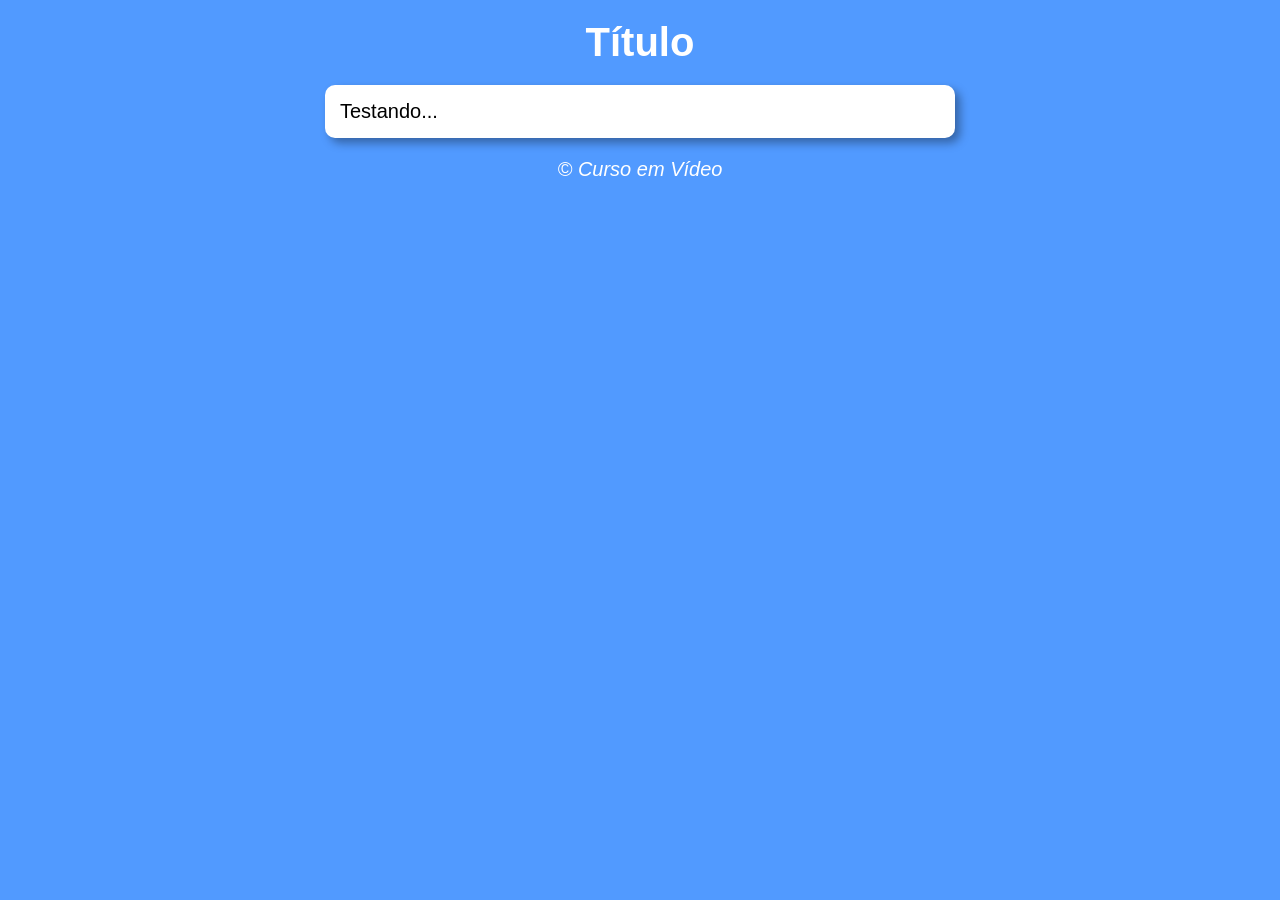
==== Aula12ex/ex014/modelo.html @ 14a455b0 "Inicio do projeto com JavaScript" ====
<!doctype html>
<html lang="pt-br">
  <head>
    <meta charset="UTF-8" />
    <meta name="viewport" content="width=device-width, initial-scale=1.0" />
    <title>Modelo de exercício</title>
    <link rel="stylesheet" href="estilo.css" />
  </head>
  <body>
    <header>
      <h1>Título</h1>
    </header>
    <main>
      <section>Testando...</section>
      <section></section>
    </main>
    <footer>
      <p>&copy; Curso em Vídeo</p>
    </footer>

    <script src="script.js"></script>
  </body>
</html>
---- Aula12ex/ex014/estilo.css ----
* {
  padding: 0;
  margin: 0;
}

body {
  background-color: rgb(81, 154, 255);
  font: normal 15pt arial;
}

header {
  color: white;
  text-align: center;
  padding: 20px;
}

main {
  background-color: white;
  padding: 15px;
  width: 600px;
  margin: auto;
  border-radius: 10px;
  box-shadow: 5px 5px 10px rgba(0, 0, 0, 0.353);
}

footer {
  color: white;
  text-align: center;
  font-style: italic;
  padding: 20px;
}
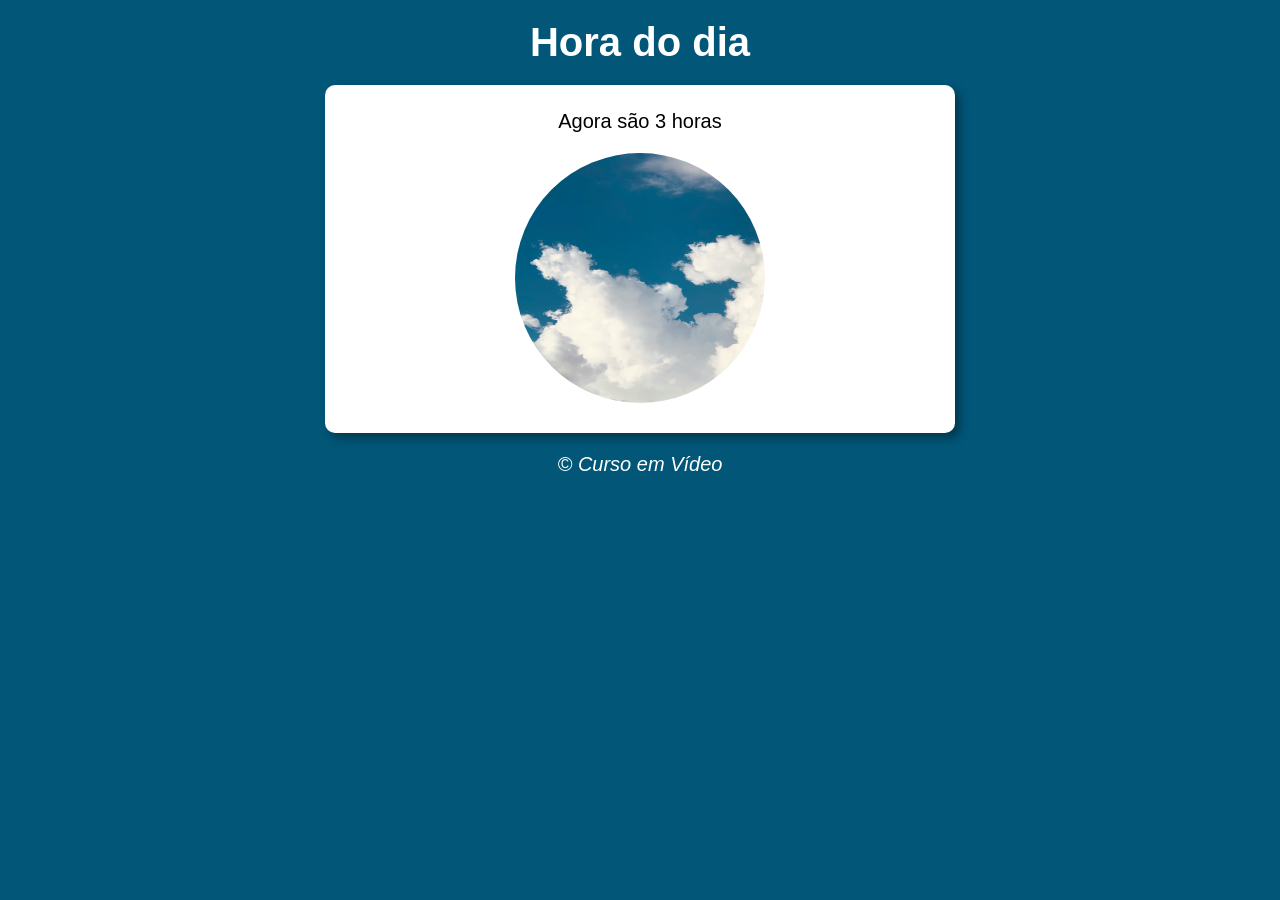
==== commit e7504852: "JavaScript exercicio 14" ====
--- a/Aula12ex/ex014/modelo.html
+++ b/Aula12ex/ex014/modelo.html
@@ -6,13 +6,15 @@
     <title>Modelo de exercício</title>
     <link rel="stylesheet" href="estilo.css" />
   </head>
-  <body>
+  <body onload="carregar()">
     <header>
-      <h1>Título</h1>
+      <h1>Hora do dia</h1>
     </header>
     <main>
-      <section>Testando...</section>
-      <section></section>
+      <div id="msg">Aqui vai aparecer a mensagem</div>
+      <div id="foto">
+        <img src="../manhã.jpg" alt="imagem" id="imagem" />
+      </div>
     </main>
     <footer>
       <p>&copy; Curso em Vídeo</p>
--- a/Aula12ex/ex014/estilo.css
+++ b/Aula12ex/ex014/estilo.css
@@ -29,3 +29,14 @@
   font-style: italic;
   padding: 20px;
 }
+
+div {
+  text-align: center;
+  padding: 10px;
+}
+
+img {
+  width: 250px;
+  height: 250px;
+  border-radius: 50%;
+}
